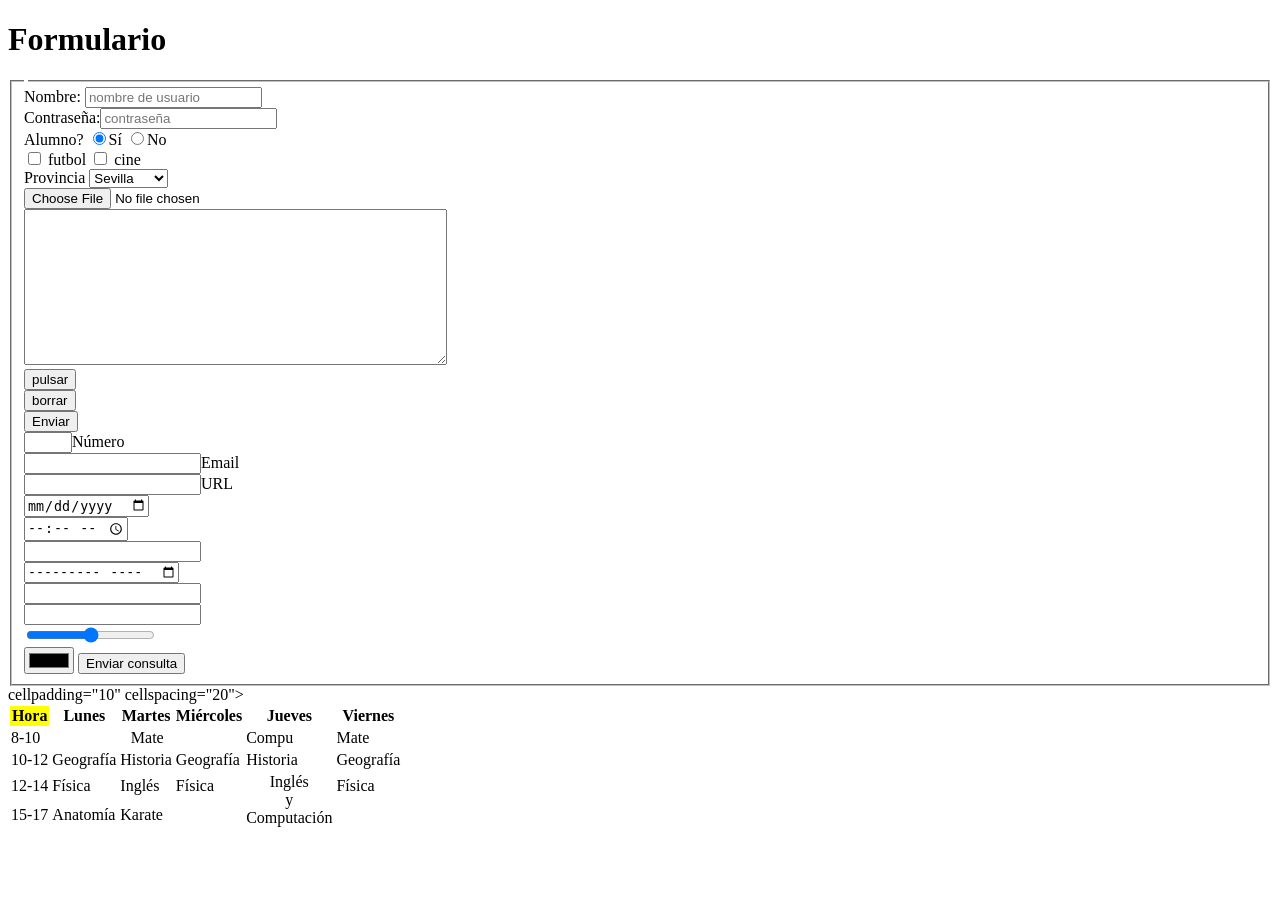
==== ejercicio05.html @ 6e265f2f "12/11/2018" ====
<!DOCTYPE html>
<html lang="en">
<head>
    <meta charset="UTF-8">
    <meta name="viewport" content="width=, initial-scale=1.0">
    <meta http-equiv="X-UA-Compatible" content="ie=edge">
    <title>Formulario</title>
</head>

<body>
    <h1>Formulario</h1>
<fieldset><legend></legend>
   <form action= "gestionados.jsp" method="GET">
    
   <label for="Nombre">Nombre: </label> <input type="text" value="" id="nombre"name="Nombre" placeholder="nombre de usuario" maxlength="10"/>
   <br/>
   Contraseña:<input type="password" pattern="[A-Z]{5}[0-9]{3}" value="" name="pass" placeholder="contraseña">
 <br/>

<label for="pregutna"> Alumno?</label>
<input type="radio" id="pregunta" name="pregunta" value="S" checked="checked"/>Sí
<input type="radio" id="pregunta" name="pregunta" value="N"/>No
 <br/>

<input type="checkbox" name="futbol" value="f"/> futbol
<input type="checkbox" name="cine" value="f"/> cine
<br/>

<label for="provincias">Provincia </label>
<select name="provincias" id="provincia">
    <optgroup label="Uno">
            <option value="SE">Sevilla</option>
    </optgroup>
    <optgroup label="Dos">
<option value="Ca">Cádiz</option>
<option value="Hu">Huelva</option>
</optgroup>

</select><br/>

<input type="file" name="archivo"/><br/>

<textarea name="descripcion" rows="10" cols="50"></textarea><br/>
 <input type="button" name="boton" value="pulsar"/><br/>
 <input type="reset" value="borrar"/><br/>

   
 <input type="submit" value="Enviar"/>

</form> 



<form>
<input type="number" required="required"  maxlength="5" min="1" max="10">Número<br/>
<input type="email">Email <br/>
<input type="url">URL<br/>
<input type="date"><br/>
<input type="time"><br/>
<input type="datetime"><br/>
<input type="month"><br/>
<input type="search"><br/>
<input type="tel"><br/>
<input type="range" min="1" max="100" step="2"><br/>
<input type="color">
<input type="submit" value="Enviar consulta"/> 

</form>

</fieldset>

<table>
    cellpadding="10" cellspacing="20">
    <tr>
      <th bgcolor="yellow">Hora</th><th>Lunes</th><th>Martes</th><th>Mi&eacute;rcoles</th>
<th>Jueves</th><th>Viernes</th>
</tr>
<tr>
<td>8-10</td><td align="center" colspan="3">Mate</td><td>Compu</td><td>Mate</td>
</tr>
<tr>
<td>10-12</td><td>Geograf&iacute;a</td><td>Historia</td><td>Geografía</td>
<td>Historia</td><td>Geograf&iacute;a</td>
</tr>
<tr>
<td>12-14</td><td>Física</td><td>Ingl&eacute;s</td><td>F&iacute;sica</td><td align="center" rowspan="2">Inglés<br>y<br>Computaci&oacute;n</td><td>F&iacute;sica</td>
</tr>
<tr>
<td>15-17</td><td>Anatom&iacute;a</td><td>Karate</td><td>




</table>

</body>
</html>
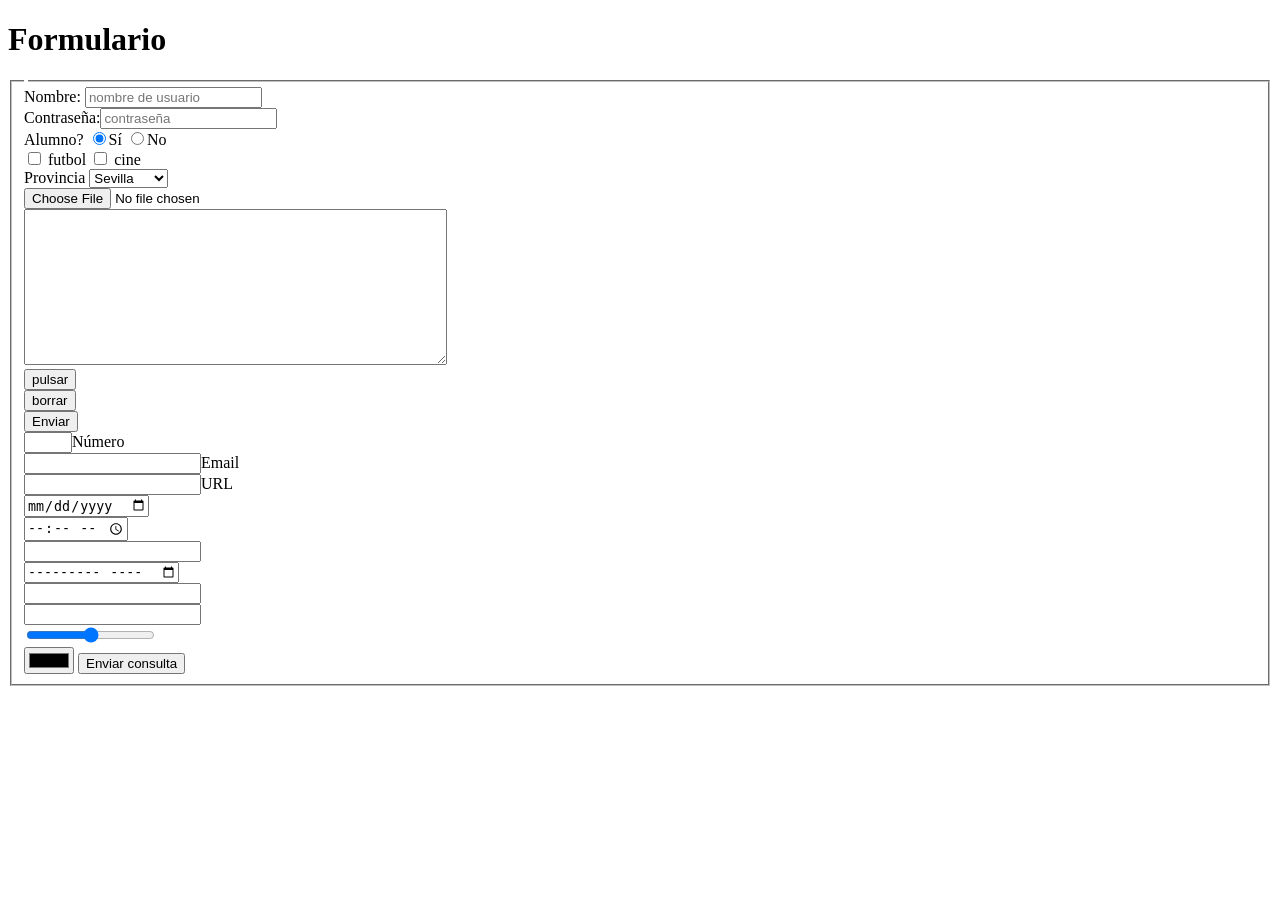
==== commit 47f40a08: "15/11/2018" ====
--- a/ejercicio05.html
+++ b/ejercicio05.html
@@ -69,29 +69,7 @@
 
 </fieldset>
 
-<table>
-    cellpadding="10" cellspacing="20">
-    <tr>
-      <th bgcolor="yellow">Hora</th><th>Lunes</th><th>Martes</th><th>Mi&eacute;rcoles</th>
-<th>Jueves</th><th>Viernes</th>
-</tr>
-<tr>
-<td>8-10</td><td align="center" colspan="3">Mate</td><td>Compu</td><td>Mate</td>
-</tr>
-<tr>
-<td>10-12</td><td>Geograf&iacute;a</td><td>Historia</td><td>Geografía</td>
-<td>Historia</td><td>Geograf&iacute;a</td>
-</tr>
-<tr>
-<td>12-14</td><td>Física</td><td>Ingl&eacute;s</td><td>F&iacute;sica</td><td align="center" rowspan="2">Inglés<br>y<br>Computaci&oacute;n</td><td>F&iacute;sica</td>
-</tr>
-<tr>
-<td>15-17</td><td>Anatom&iacute;a</td><td>Karate</td><td>
 
-
-
-
-</table>
 
 </body>
 </html>
